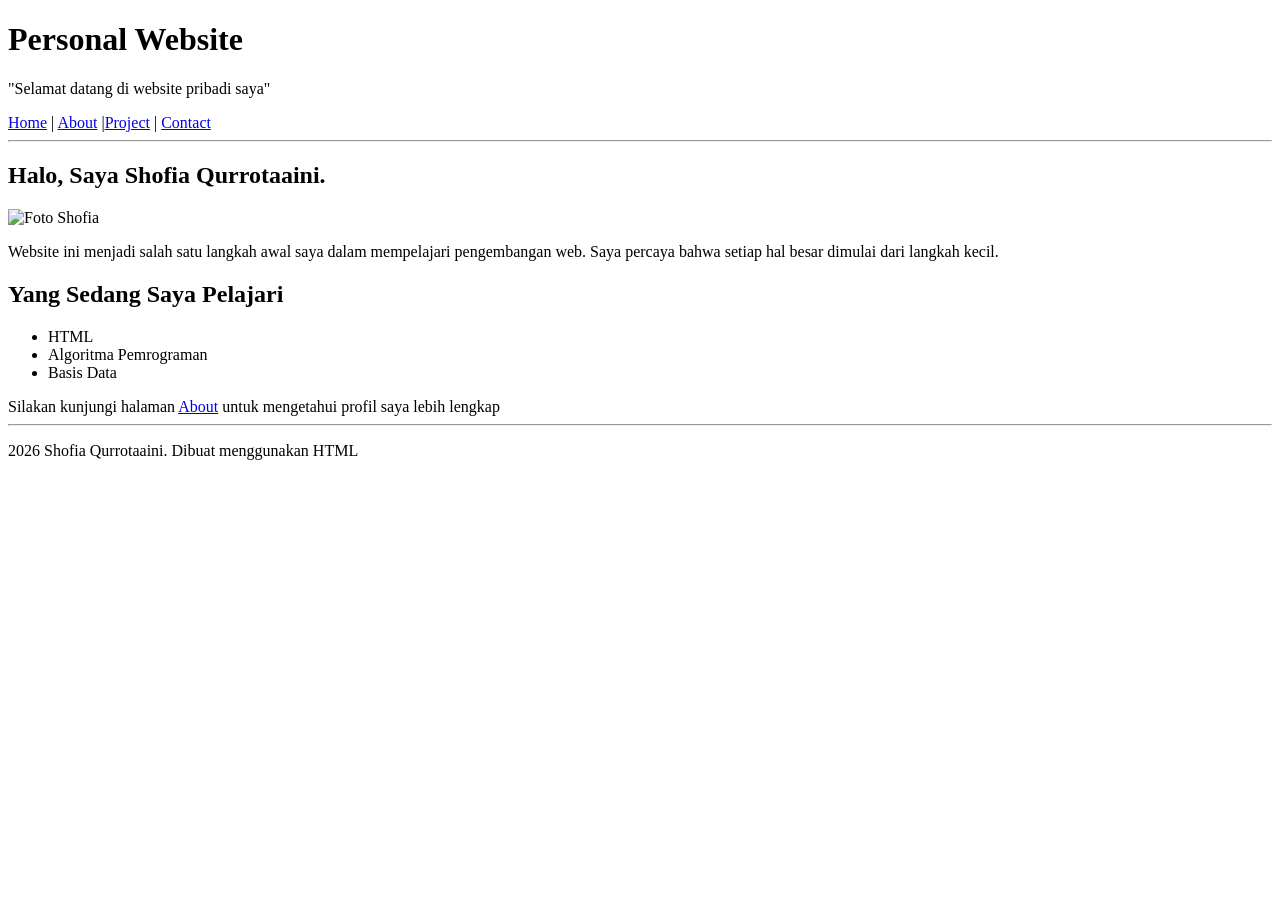
==== index.html @ c00f09af "commit pertama tgl 9/9/2026" ====
<!doctype html>
<html lang="id">
  <head>
    <meta charset="UTF-8" />
    <title>Struktur Dasar HTML</title>
  </head>
  <body>
    <!-- Konten halaman ditulis di dalam body -->
    <h1>Personal Website</h1>
    <p>
      "Selamat datang di website pribadi saya"
    </p>
    <nav>
      <a href="Home.html">Home</a> | <a href="About.html">About</a> |<a
        href="Project.html"
        >Project</a
      >
      |
      <a href="Contact.html">Contact</a>
    </nav>
    <hr>
    <h2>Halo, Saya Shofia Qurrotaaini.</h2>
    <img
      src="C:\Users\amarh\OneDrive\Dokumen\Tugas Promnet\assets\shofia.JPEG"
      alt="Foto Shofia"
      width="200"
    />
    <p>
     Website ini menjadi salah satu langkah awal saya dalam mempelajari pengembangan web. Saya percaya bahwa setiap hal besar dimulai dari langkah kecil.
    </p>
    <h2>Yang Sedang Saya Pelajari</h2>
     <ul>
      <li>HTML</li>
      <li>Algoritma Pemrograman</li>
      <li>Basis Data</li>
    </ul>
    <nav>
      Silakan kunjungi halaman <a href="About.html">About</a> untuk mengetahui profil saya lebih lengkap
     <nav>
  </body>
<hr> 
 <p>
     2026 Shofia Qurrotaaini. Dibuat menggunakan HTML
    </p>
</html>
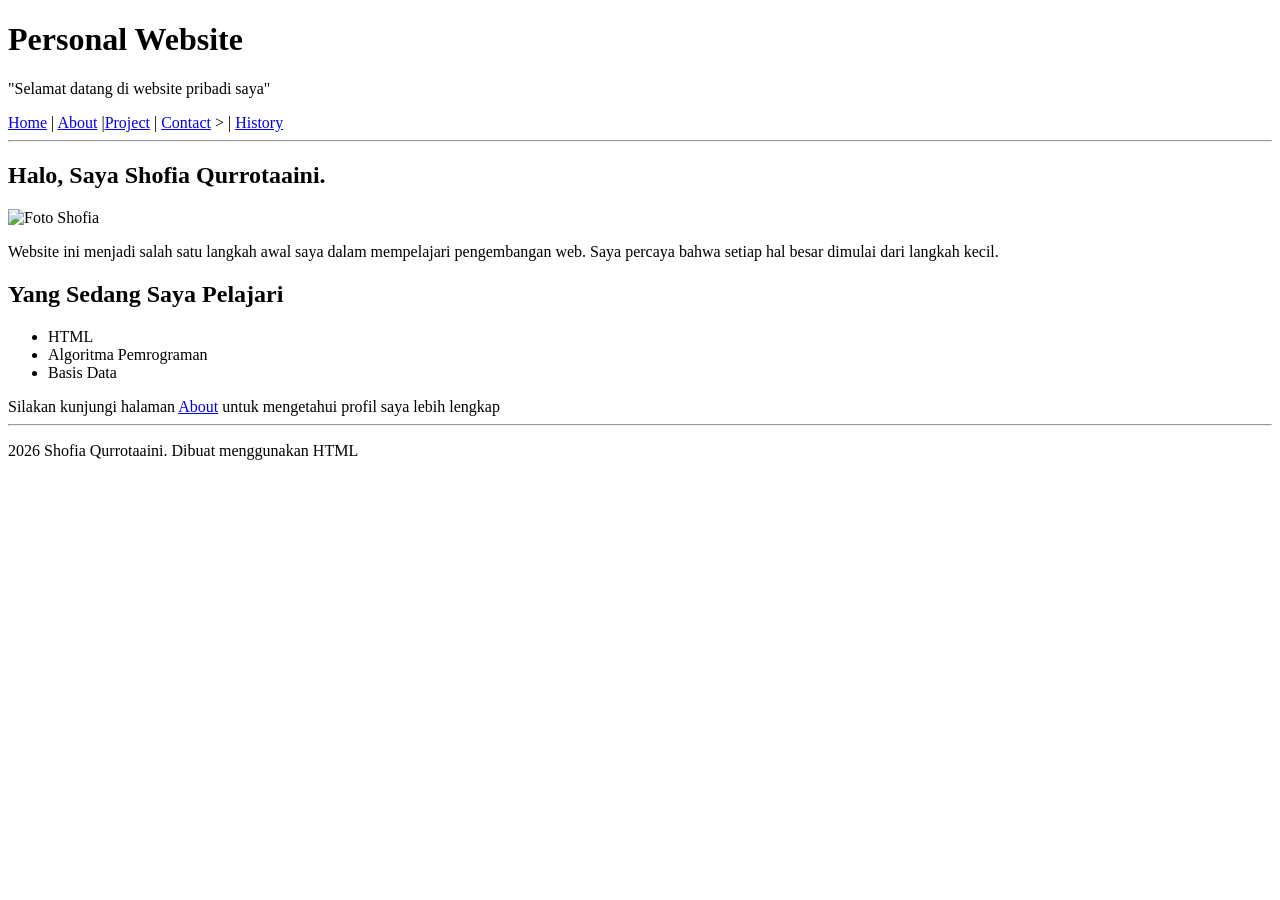
==== commit cf0c5c64: "Commit Pertama Kali" ====
--- a/index.html
+++ b/index.html
@@ -11,17 +11,22 @@
       "Selamat datang di website pribadi saya"
     </p>
     <nav>
-      <a href="Home.html">Home</a> | <a href="About.html">About</a> |<a
-        href="Project.html"
+      <a href="index.html">Home</a> | <a href="about.html">About</a> |<a
+        href="project.html"
         >Project</a
       >
       |
-      <a href="Contact.html">Contact</a>
+      <a href="contact.html">Contact</a>
+      >
+      |
+       <a href="history.html"
+        >History</a
+      >
     </nav>
     <hr>
     <h2>Halo, Saya Shofia Qurrotaaini.</h2>
     <img
-      src="C:\Users\amarh\OneDrive\Dokumen\Tugas Promnet\assets\shofia.JPEG"
+      src="assets\shofia.JPEG"
       alt="Foto Shofia"
       width="200"
     />
@@ -35,7 +40,7 @@
       <li>Basis Data</li>
     </ul>
     <nav>
-      Silakan kunjungi halaman <a href="About.html">About</a> untuk mengetahui profil saya lebih lengkap
+      Silakan kunjungi halaman <a href="about.html">About</a> untuk mengetahui profil saya lebih lengkap
      <nav>
   </body>
 <hr> 
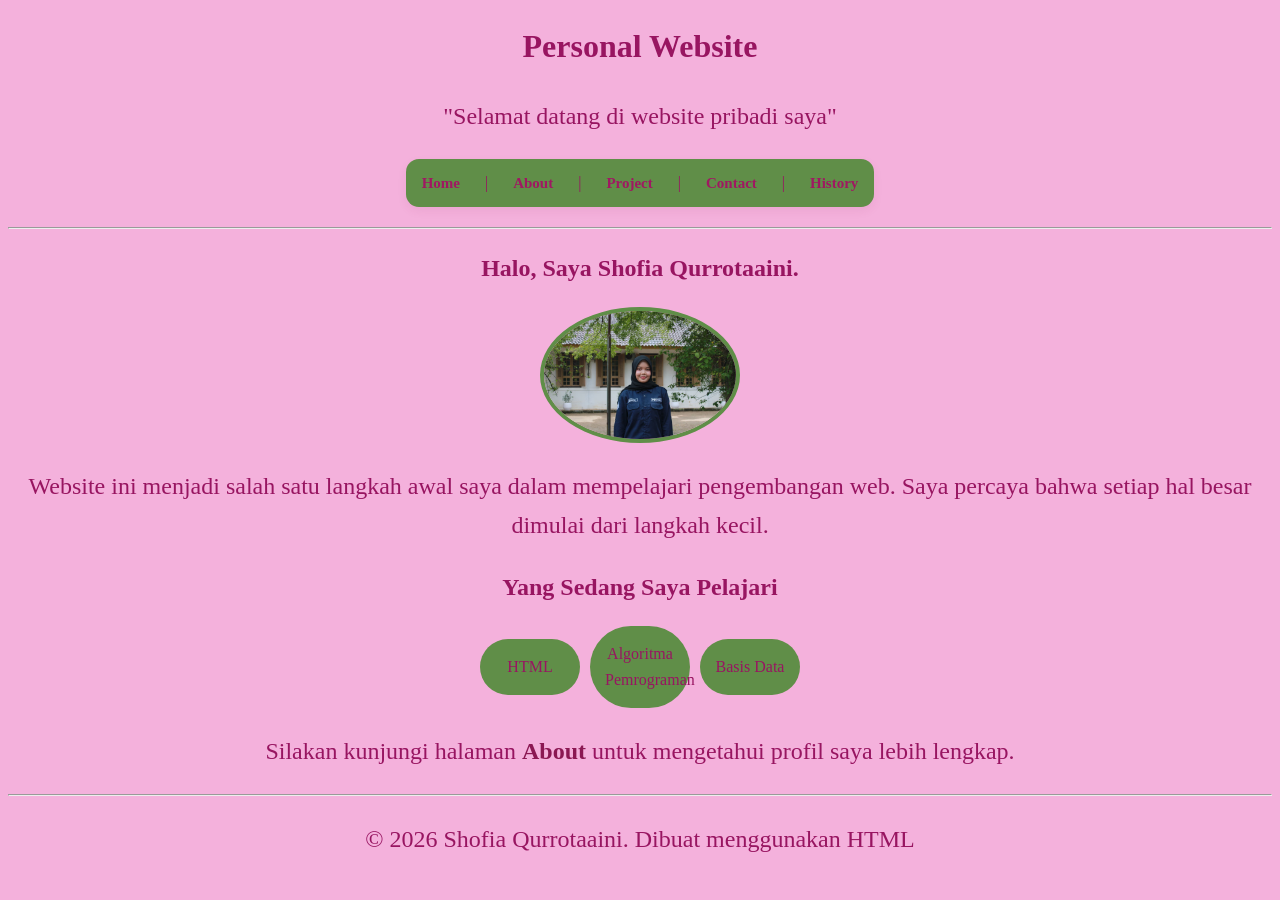
==== commit 694ea7ca: "Menambah CSS ke dalam website" ====
--- a/index.html
+++ b/index.html
@@ -2,49 +2,53 @@
 <html lang="id">
   <head>
     <meta charset="UTF-8" />
+    <meta name="viewport" content="width=device-width, initial-scale=1.0" />
+    <link rel="stylesheet" href="style index.css" />
     <title>Struktur Dasar HTML</title>
   </head>
   <body>
-    <!-- Konten halaman ditulis di dalam body -->
+    <!-- Header Utama -->
     <h1>Personal Website</h1>
-    <p>
-      "Selamat datang di website pribadi saya"
-    </p>
+    <p>"Selamat datang di website pribadi saya"</p>
+
+    <!-- Navigasi Utama -->
     <nav>
-      <a href="index.html">Home</a> | <a href="about.html">About</a> |<a
-        href="project.html"
-        >Project</a
-      >
-      |
-      <a href="contact.html">Contact</a>
-      >
-      |
-       <a href="history.html"
-        >History</a
-      >
+      <a href="index.html">Home</a> | 
+      <a href="about.html">About</a> | 
+      <a href="project.html">Project</a> | 
+      <a href="contact.html">Contact</a> | 
+      <a href="history.html">History</a>
     </nav>
-    <hr>
+
+    <hr />
+
+    <!-- Profil Singkat -->
     <h2>Halo, Saya Shofia Qurrotaaini.</h2>
     <img
-      src="assets\shofia.JPEG"
+      src="assets/shofia.jpeg"
       alt="Foto Shofia"
       width="200"
     />
     <p>
-     Website ini menjadi salah satu langkah awal saya dalam mempelajari pengembangan web. Saya percaya bahwa setiap hal besar dimulai dari langkah kecil.
+      Website ini menjadi salah satu langkah awal saya dalam mempelajari pengembangan web. Saya percaya bahwa setiap hal besar dimulai dari langkah kecil.
     </p>
+
     <h2>Yang Sedang Saya Pelajari</h2>
-     <ul>
+    <ul>
       <li>HTML</li>
       <li>Algoritma Pemrograman</li>
       <li>Basis Data</li>
     </ul>
-    <nav>
-      Silakan kunjungi halaman <a href="about.html">About</a> untuk mengetahui profil saya lebih lengkap
-     <nav>
+
+    <p>
+      Silakan kunjungi halaman <a href="about.html">About</a> untuk mengetahui profil saya lebih lengkap.
+    </p>
+
+    <hr />
+
+    <!-- Footer -->
+    <footer>
+      <p>&copy; 2026 Shofia Qurrotaaini. Dibuat menggunakan HTML</p>
+    </footer>
   </body>
-<hr> 
- <p>
-     2026 Shofia Qurrotaaini. Dibuat menggunakan HTML
-    </p>
 </html>
--- a/style index.css
+++ b/style index.css
@@ -0,0 +1,306 @@
+*{
+    margin: 1;
+    padding: 0;
+}
+
+#judul{
+    font-size: 40px;
+
+}
+
+body {
+  text-align: center;
+  font-family: Arial, sans-serif; 
+}
+
+ul {
+  display: inline-block;
+  text-align: left; 
+}
+
+img {
+  display: block;
+  margin: 0 auto;
+}
+
+p{
+    font-family: garamond;
+    font-size: x-large;
+}
+
+h2{
+    font-style: inherit;
+}
+
+nav{
+    background-color: rgb(244, 177, 220);
+    display: flex;
+    align-items: center;
+    justify-content: center;
+    padding: 20px rgb(143, 219, 143);
+    gap: 15px;
+    font-size: 16px;
+    width: fit-content;
+    margin: 0 auto;
+    padding: 8px 6px;
+    border-radius: 15px;
+    box-shadow: 0 3px 2px rgb(153, 237, 119);
+}
+
+nav a{
+    text-decoration: none;
+    color: rgb(244, 177, 220);
+}
+
+img{
+    display: block;
+    margin: auto;
+    width: 200px;
+    height: 200px;
+    border-radius: 50%;
+    object-fit: cover;
+    border: 5px solid #608e48;
+}
+
+body{
+    background-color: rgb(244, 177, 220);
+    color: rgb(152, 21, 97);
+    line-height: 1.6;
+    font-family: georgia;
+}
+
+h3{
+    font-family: georgia;
+    font-size: x-large;
+}
+
+ul{
+    display: flex;
+    justify-content: center;
+    align-items: center;
+    gap: 10px;
+    list-style: none;
+    padding: 0;
+    margin: 20px;
+}
+
+li{
+    padding: 15px;
+    width: 100px;
+    text-align: center;
+    border-radius: 50px;
+    background-color: #608e48;
+}
+
+nav{
+    display: inline-flex;
+    gap: 2px;
+
+    background: #608e48;
+    padding: 7px 6px;
+    border-radius: 13px;
+
+    box-shadow: 0 4px 10px rgba(140, 40, 90, 0.08);
+
+    animation: navAppear 1.3s ease;
+}
+
+nav a{
+    position: relative; 
+    color: #a01862;
+    text-decoration: none;
+    font-size: 15px;
+    font-weight: 600;
+    padding: 5px 10px;
+    border-radius: 9px;
+    transition: transform 0.25s ease, box-shadow 0.25s ease, background 0.25s ease;
+}
+
+nav a:after {
+    content: '';
+    position: absolute;
+    width: 0;
+    height: 2px;               
+    bottom: 2px;             
+    left: 50%;
+    transform: translateX(-50%);
+    background-color: #ea90cc; 
+    transition: width 0.3s ease;
+}
+
+nav a:hover::after {
+    width: 70%;              
+}
+
+nav a.active::after {
+    width: 70%;
+}
+
+nav a:hover{
+    background: #608e48;
+
+    transform:
+        translateY(-4px)
+        scale(1.08);
+
+    box-shadow: 0 5px 10px rgba(230, 98, 177, 0.12);
+}
+
+@keyframes float{
+  0%{
+    transform: translateY(0px);
+  }
+  50%{
+    transform: translateY(-10px);
+  }
+  100%{
+    transform: translateY(0px);
+  }
+}
+
+@keyframes softPulse{
+  0%{
+    transform: scale(1);
+  }
+  50%{
+    transform: scale(1.05);
+  }
+  100%{
+    transform: scale(1);
+  }
+}
+
+h1{
+  animation: softPulse 2s ease-in-out infinite;
+}
+
+h2{
+  animation: softPulse 2s ease-in-out infinite;
+}
+
+h3{
+  animation: softPulse 2s ease-in-out infinite;
+}
+
+@keyframes floatCute{
+  0%, 100% {
+    transform: translateY(0px);
+  }
+  50% {
+    transform: translateY(-8px); 
+  }
+}
+
+img[src*="shofia.jpeg"] {
+  display: block;
+  margin: 20px auto;
+  border-radius: 50%;
+  border: 4px solid #608e48; 
+  cursor: pointer;
+
+  animation: floatProfile 3.5s ease-in-out infinite, 
+             glitterSparkle 2s ease-in-out infinite alternate;
+  transition: box-shadow 0.3s ease;
+}
+
+@keyframes floatProfile{
+  0%, 100% {
+    transform: translateY(0px) scale(1);
+  }
+  50% {
+    transform: translateY(-10px) scale(1.03);
+  }
+}
+
+@keyframes glitterSparkle{
+  0%{
+    box-shadow: 
+      0 0 15px rgba(164, 233, 135, 0.9),
+      -12px -12px 0 -4px #fff,
+      15px -10px 0 -3px #ffd1dc,
+      -15px 15px 0 -4px #608e48,
+      12px 12px 0 -3px #fff;
+  }
+  50%{
+    box-shadow: 
+      0 0 25px rgba(218, 112, 214, 0.6),
+      -15px -15px 0 -2px #ffd1dc,
+      18px -12px 0 -5px #fff,
+      -12px 18px 0 -2px #fff,
+      15px 15px 0 -5px #608e48;
+  }
+  100%{
+    box-shadow: 
+      0 0 20px rgba(164, 232, 135, 0.9),
+      -10px -15px 0 -5px #fff,
+      12px -15px 0 -2px #608e48,
+      -18px 10px 0 -5px #ffd1dc,
+      10px 18px 0 -2px #fff;
+  }
+}
+
+img[src*="shofia.jpeg"]:hover {
+  box-shadow: 
+    0 0 30px rgb(170, 235, 150),
+    -18px -18px 0 -2px #fff,
+    20px -15px 0 -2px #ffd1dc,
+    -20px 20px 0 -2px #608e48,
+    18px 18px 0 -2px #fff !important;
+}
+
+p{
+    margin: 1;
+    padding: 0;
+}
+
+a{
+  color: #8b1853;
+  text-decoration: none;
+  font-weight: bold;
+  position: relative;
+  transition: color 0.3s ease;
+}
+
+a::after{
+  content: '';
+  position: absolute;
+  width: 0;
+  height: 2px;
+  bottom: -2px;
+  left: 0;
+  background-color: #8b1853;
+  transition: width 0.3s ease;
+}
+
+a:hover::after{
+  width: 100%;
+}
+
+#judul {
+  text-align: center;
+  margin-top: 20px;
+  margin-bottom: 5px;
+}
+
+
+
+@keyframes floatGreeting{
+  0%, 100% { transform: translateY(0); }
+  50% { transform: translateY(-4px); }
+}
+
+nav {
+  display: flex;
+  justify-content: center;
+  gap: 15px;
+  margin-bottom: 20px;
+}
+
+img {
+  max-width: 100%;
+  height: auto;
+}
+
+* {
+  box-sizing: border-box;
+}
